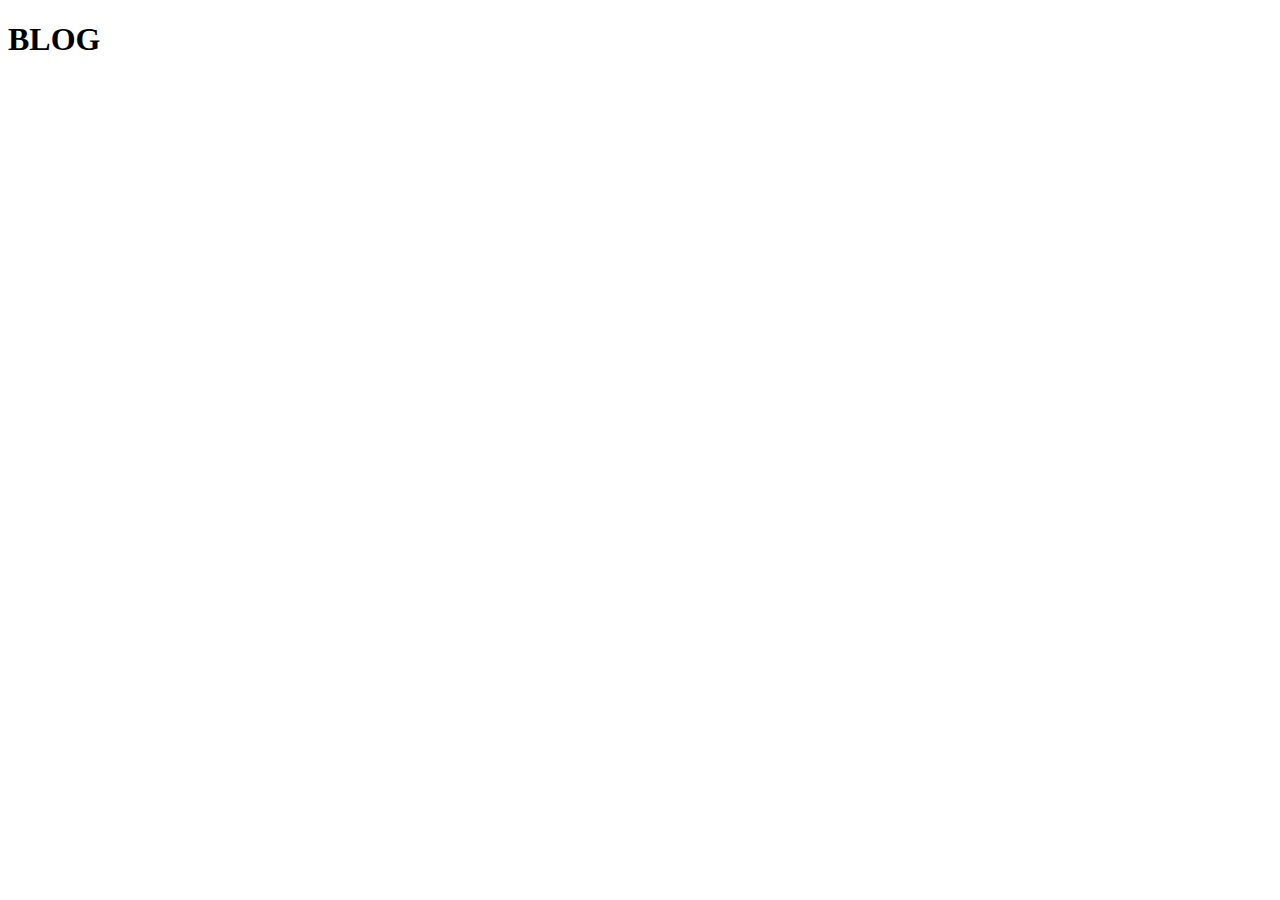
==== blog.html @ 293205cf "Nineth Debug: Blog Button Added" ====
<!doctype html>
<html lang="en">
  <head>
    <meta charset="utf-8">
    <meta name="viewport" content="width=device-width, initial-scale=1">
    <title>Blog</title>
    <link href="https://cdn.jsdelivr.net/npm/bootstrap@5.2.1/dist/css/bootstrap.min.css" rel="stylesheet" integrity="sha384-iYQeCzEYFbKjA/T2uDLTpkwGzCiq6soy8tYaI1GyVh/UjpbCx/TYkiZhlZB6+fzT" crossorigin="anonymous">
  </head>
  <body>
    <h1>BLOG</h1>
    <script src="https://cdn.jsdelivr.net/npm/bootstrap@5.2.1/dist/js/bootstrap.bundle.min.js" integrity="sha384-u1OknCvxWvY5kfmNBILK2hRnQC3Pr17a+RTT6rIHI7NnikvbZlHgTPOOmMi466C8" crossorigin="anonymous"></script>
  </body>
</html>
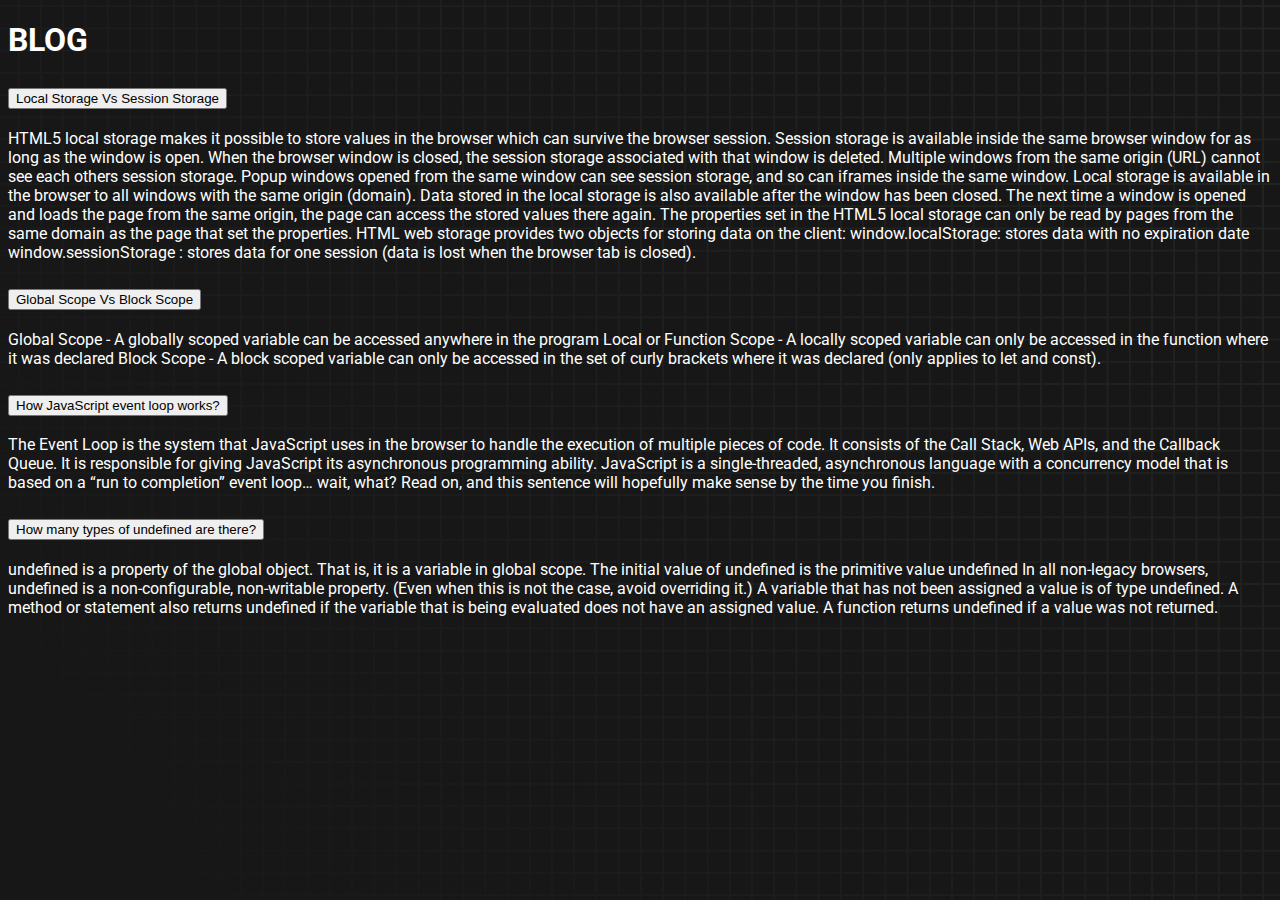
==== commit 75cccca3: "Tenth Debug: Blog Content Added" ====
--- a/blog.html
+++ b/blog.html
@@ -5,9 +5,82 @@
     <meta name="viewport" content="width=device-width, initial-scale=1">
     <title>Blog</title>
     <link href="https://cdn.jsdelivr.net/npm/bootstrap@5.2.1/dist/css/bootstrap.min.css" rel="stylesheet" integrity="sha384-iYQeCzEYFbKjA/T2uDLTpkwGzCiq6soy8tYaI1GyVh/UjpbCx/TYkiZhlZB6+fzT" crossorigin="anonymous">
+    <link rel="preconnect" href="https://fonts.googleapis.com">
+    <link rel="preconnect" href="https://fonts.gstatic.com" crossorigin>
+    <link href="https://fonts.googleapis.com/css2?family=Roboto&display=swap" rel="stylesheet">
+    <style>
+        body {
+            color: white;
+            background-image: url("./bg.png");
+            background-size: cover;
+            background-position: left top;
+            font-family: 'Roboto', sans-serif;
+        }
+    
+    </style>
   </head>
-  <body>
-    <h1>BLOG</h1>
+  <body class="container text-bg-dark">
+    <Section class="m-5 p-5">
+        <h1 class="text-center">BLOG</h1>
+        <div class="accordion text-bg-dark" id="accordionExample">
+            <div class="accordion-item">
+              <h2 class="accordion-header text-bg-dark" id="headingOne">
+                <button class="accordion-button" type="button" data-bs-toggle="collapse" data-bs-target="#collapseOne" aria-expanded="true" aria-controls="collapseOne">
+                  Local Storage Vs Session Storage
+                </button>
+              </h2>
+              <div id="collapseOne" class="accordion-collapse collapse show" aria-labelledby="headingOne" data-bs-parent="#accordionExample">
+                <div class="accordion-body">
+                    HTML5 local storage makes it possible to store values in the browser which can survive the browser session.
+                    Session storage is available inside the same browser window for as long as the window is open. When the browser window is closed, the session storage associated with that window is deleted. Multiple windows from the same origin (URL) cannot see each others session storage. Popup windows opened from the same window can see session storage, and so can iframes inside the same window.
+                    Local storage is available in the browser to all windows with the same origin (domain). Data stored in the local storage is also available after the window has been closed. The next time a window is opened and loads the page from the same origin, the page can access the stored values there again.               The properties set in the HTML5 local storage can only be read by pages from the same domain as the page that set the properties.
+                    HTML web storage provides two objects for storing data on the client:                   
+                    window.localStorage: stores data with no expiration date
+                    window.sessionStorage : stores data for one session (data is lost when the browser tab is closed).
+                </div>
+              </div>
+            </div>
+            <div class="accordion-item">
+              <h2 class="accordion-header" id="headingTwo">
+                <button class="accordion-button collapsed" type="button" data-bs-toggle="collapse" data-bs-target="#collapseTwo" aria-expanded="false" aria-controls="collapseTwo">
+                  Global Scope Vs Block Scope 
+                </button>
+              </h2>
+              <div id="collapseTwo" class="accordion-collapse collapse" aria-labelledby="headingTwo" data-bs-parent="#accordionExample">
+                <div class="accordion-body">
+                    Global Scope - A globally scoped variable can be accessed anywhere in the program Local or Function Scope - A locally scoped variable can only be accessed in the function where it was declared Block Scope - A block scoped variable can only be accessed in the set of curly brackets where it was declared (only applies to let and const).
+                </div>
+              </div>
+            </div>
+            <div class="accordion-item">
+              <h2 class="accordion-header" id="headingThree">
+                <button class="accordion-button collapsed" type="button" data-bs-toggle="collapse" data-bs-target="#collapseThree" aria-expanded="false" aria-controls="collapseThree">
+                  How JavaScript event loop works?
+                </button>
+              </h2>
+              <div id="collapseThree" class="accordion-collapse collapse" aria-labelledby="headingThree" data-bs-parent="#accordionExample">
+                <div class="accordion-body">
+                    The Event Loop is the system that JavaScript uses in the browser to handle the execution of multiple pieces of code. It consists of the Call Stack, Web APIs, and the Callback Queue. It is responsible for giving JavaScript its asynchronous programming ability.
+                    JavaScript is a single-threaded, asynchronous language with a concurrency model that is based on a “run to completion” event loop… wait, what? Read on, and this sentence will hopefully make sense by the time you finish.
+                </div>
+              </div>
+            </div>
+            <div class="accordion-item">
+              <h2 class="accordion-header" id="headingThree">
+                <button class="accordion-button collapsed" type="button" data-bs-toggle="collapse" data-bs-target="#collapseThree" aria-expanded="false" aria-controls="collapseThree">
+                  How many types of undefined are there?
+                </button>
+              </h2>
+              <div id="collapseThree" class="accordion-collapse collapse" aria-labelledby="headingThree" data-bs-parent="#accordionExample">
+                <div class="accordion-body">
+                    undefined is a property of the global object. That is, it is a variable in global scope. The initial value of undefined is the primitive value undefined
+                    In all non-legacy browsers, undefined is a non-configurable, non-writable property. (Even when this is not the case, avoid overriding it.)
+                    A variable that has not been assigned a value is of type undefined. A method or statement also returns undefined if the variable that is being evaluated does not have an assigned value. A function returns undefined if a value was not returned.
+                </div>
+              </div>
+            </div>
+          </div>
+    </Section>
     <script src="https://cdn.jsdelivr.net/npm/bootstrap@5.2.1/dist/js/bootstrap.bundle.min.js" integrity="sha384-u1OknCvxWvY5kfmNBILK2hRnQC3Pr17a+RTT6rIHI7NnikvbZlHgTPOOmMi466C8" crossorigin="anonymous"></script>
   </body>
 </html>